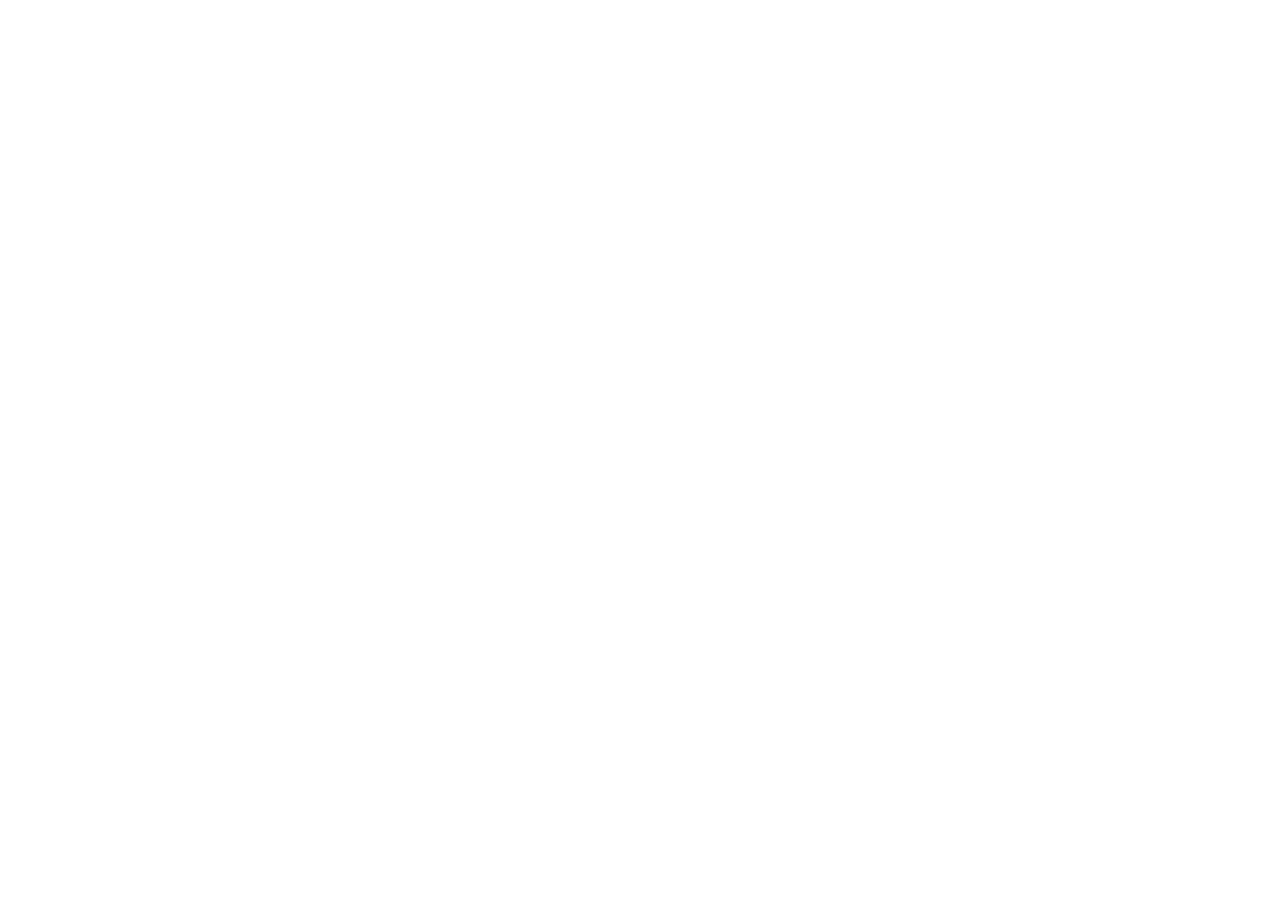
==== cards.html @ 04550248 "second-page" ====
<!DOCTYPE html>
<html lang="en">
<head>
    <meta charset="UTF-8">
    <meta name="viewport" content="width=device-width, initial-scale=1.0">
    <link rel="stylesheet" href="/cards.css">
    <title>Document</title>
</head>
<body>
    <div class="container">
        <li id="cards"></li>
    </div>
<script src="/cards.js"></script>
</body>
</html>
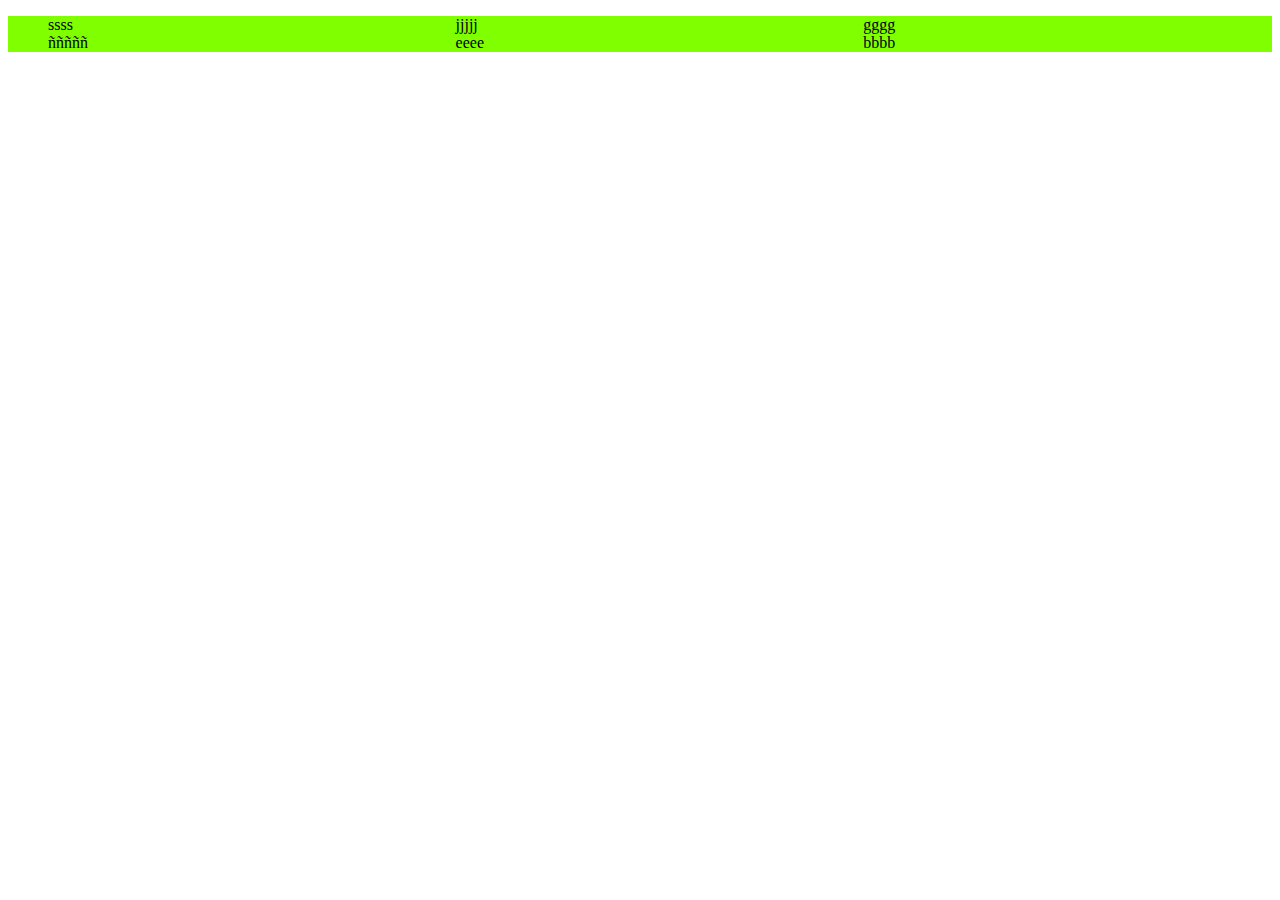
==== commit 19f963dd: "start-cards" ====
--- a/cards.html
+++ b/cards.html
@@ -7,9 +7,15 @@
     <title>Document</title>
 </head>
 <body>
-    <div class="container">
-        <li id="cards"></li>
-    </div>
+    <ul
+     class="container">
+        <li id="cards">ssss</li>
+        <li>jjjjj</li>
+        <li>gggg</li>
+        <li>ñññññ</li>
+        <li>eeee</li>
+        <li>bbbb</li>
+    </ul>
 <script src="/cards.js"></script>
 </body>
 </html>--- a/cards.css
+++ b/cards.css
@@ -0,0 +1,24 @@
+* {
+  font-family: Rubik;
+}
+
+.container {
+  display: flex;
+  flex-direction: row;
+  flex-wrap: wrap;
+  background-color: chartreuse;
+  list-style: none;
+  > li {
+    width: 33.3%;
+  }
+  
+}
+@media only screen and (min-widht: 600px) {
+  .container {
+    flex-direction: row;
+  }
+
+  .cards {
+
+  }
+}
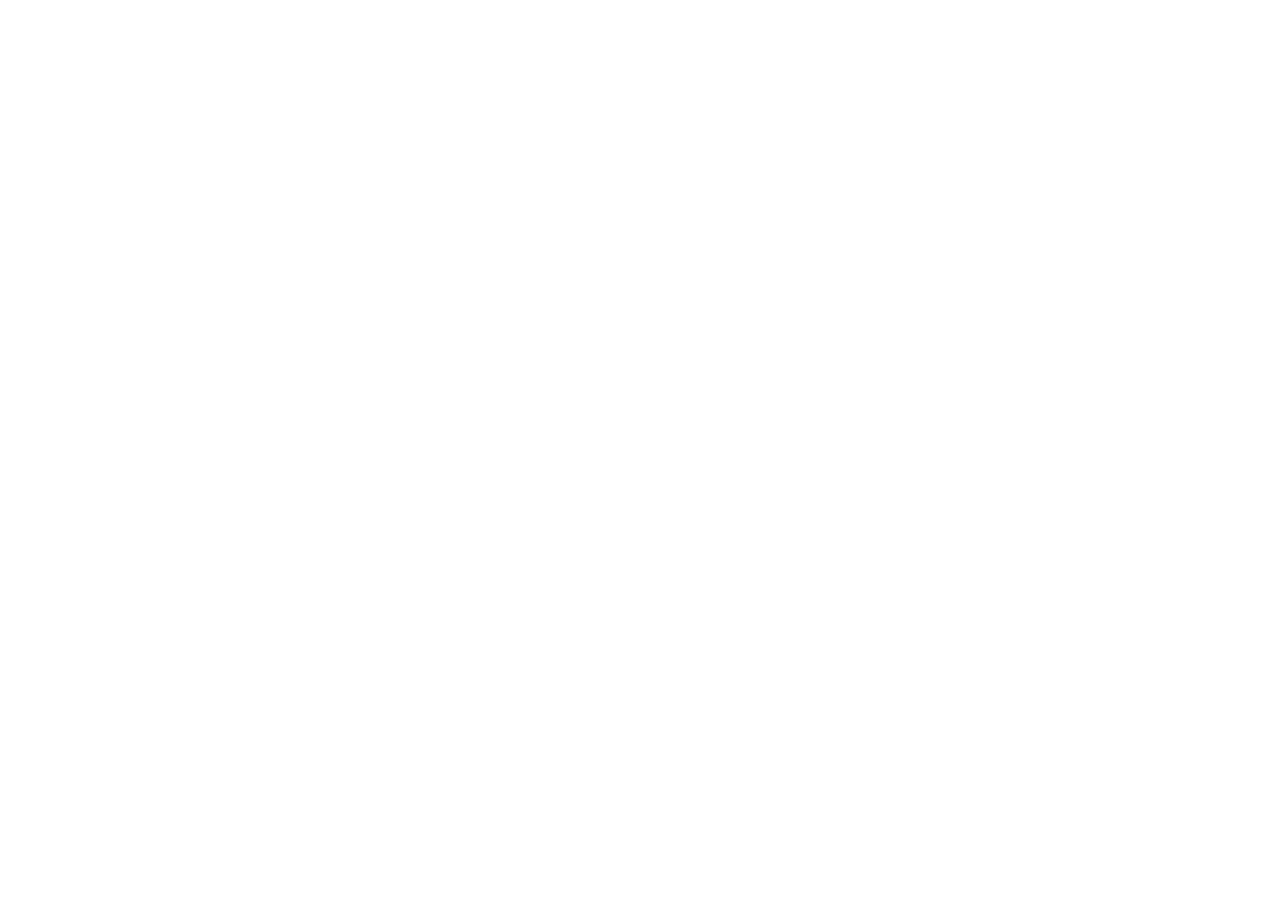
==== commit 2364016b: "correrccion css" ====
--- a/cards.html
+++ b/cards.html
@@ -7,14 +7,8 @@
     <title>Document</title>
 </head>
 <body>
-    <ul
-     class="container">
-        <li id="cards">ssss</li>
-        <li>jjjjj</li>
-        <li>gggg</li>
-        <li>ñññññ</li>
-        <li>eeee</li>
-        <li>bbbb</li>
+    <ul id="cards" class="container">
+        
     </ul>
 <script src="/cards.js"></script>
 </body>
--- a/cards.css
+++ b/cards.css
@@ -6,7 +6,6 @@
   display: flex;
   flex-direction: row;
   flex-wrap: wrap;
-  background-color: chartreuse;
   list-style: none;
   > li {
     width: 33.3%;
@@ -19,6 +18,8 @@
   }
 
   .cards {
+    border-radius: 5px 5 5 5;
+    border: px solid red;
 
   }
 }
